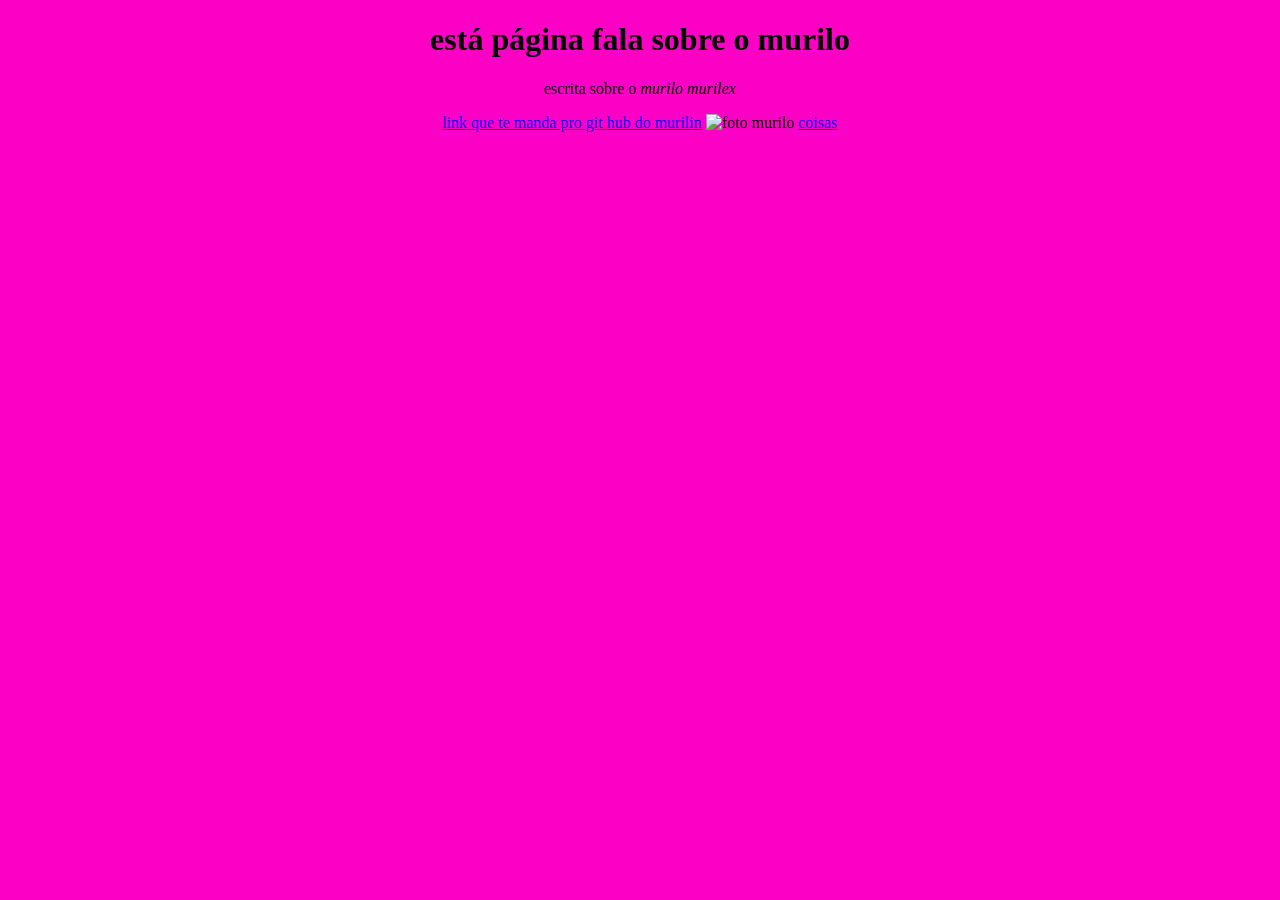
==== index.html @ 2ebc823c "att aprendendo" ====
<!DOCTYPE html>
<html lang="en">
<head>
    <meta charset="UTF-8">
    <meta name="viewport" content="width=device-width, initial-scale=5.0">
    <title><i>site murilo murilex</i></title>
    <link rel="stylesheet" href="style.css" />
</head>
<body>
    <h1>está página fala sobre o murilo</h1>

<p>escrita sobre o <i> murilo murilex</i><p/>

<a href="https://github.com/Murilo-Mueller">link que te manda pro git hub do murilin</a>

<img src="https://avatars.githubusercontent.com/u/352885185?v=4" alt="foto murilo" width="40" height="45">

<a href="https://www.google.com/search?q=coisas&rlz=1C1AJCO_pt-PTBR1226BR1227&oq=coisas&gs_lcrp=EgZjaHJvbWUyBggAEEUYOTIHCAEQABiABDIMCAIQABgUGIcCGIAEMgoIAxAAGIAEGLQHMgcIBBAuGIAEMgcIBRAAGIAEMgoIBhAAGIAEGLQHMgcIBxAAGIAEMgcICBAAGIAEMgoICRAAGIAEGLQH0gEIMTAwMWowajeoAgCwAgA&sourceid=chrome&source=chrome.ob&ie=UTF-8">  coisas</a>
</body>
</html>
---- style.css ----
body{
    background-color: rgb(252, 0, 197);
    text-align: center;
}
imagemdomurilomurilex{
    text-align: center;
}
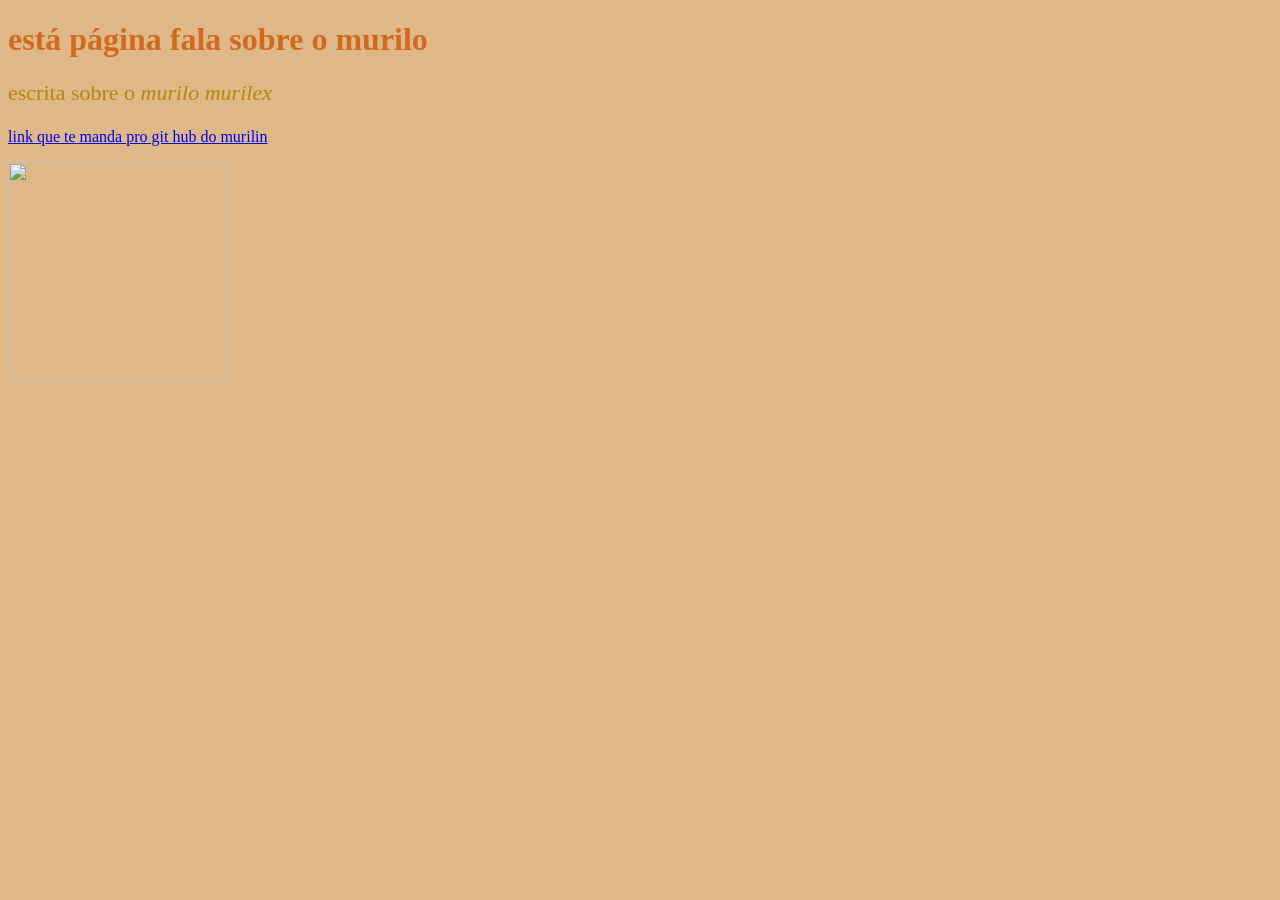
==== commit c296a7b1: "aprendendo 2 aprendi a usar muito pouco de css e a linkar id em certos elementos" ====
--- a/index.html
+++ b/index.html
@@ -7,14 +7,14 @@
     <link rel="stylesheet" href="style.css" />
 </head>
 <body>
-    <h1>está página fala sobre o murilo</h1>
+    <h1 >está página fala sobre o murilo</h1>
 
-<p>escrita sobre o <i> murilo murilex</i><p/>
+<p id="danilo">escrita sobre o <i> murilo murilex</i></p>
 
 <a href="https://github.com/Murilo-Mueller">link que te manda pro git hub do murilin</a>
+<p>  </p>
+<img src="https://avatars.githubusercontent.com/u/352885185?v=4" width="220" height="220">
 
-<img src="https://avatars.githubusercontent.com/u/352885185?v=4" alt="foto murilo" width="40" height="45">
 
-<a href="https://www.google.com/search?q=coisas&rlz=1C1AJCO_pt-PTBR1226BR1227&oq=coisas&gs_lcrp=EgZjaHJvbWUyBggAEEUYOTIHCAEQABiABDIMCAIQABgUGIcCGIAEMgoIAxAAGIAEGLQHMgcIBBAuGIAEMgcIBRAAGIAEMgoIBhAAGIAEGLQHMgcIBxAAGIAEMgcICBAAGIAEMgoICRAAGIAEGLQH0gEIMTAwMWowajeoAgCwAgA&sourceid=chrome&source=chrome.ob&ie=UTF-8">  coisas</a>
 </body>
 </html>
--- a/style.css
+++ b/style.css
@@ -1,7 +1,13 @@
-body{
-    background-color: rgb(252, 0, 197);
-    text-align: center;
+body {
+    background-color:burlywood
+
 }
-imagemdomurilomurilex{
-    text-align: center;
+h1{
+    color:chocolate
+}
+#danilo {
+    font-size:22px;
+    color:darkgoldenrod;
+    
+    
 }
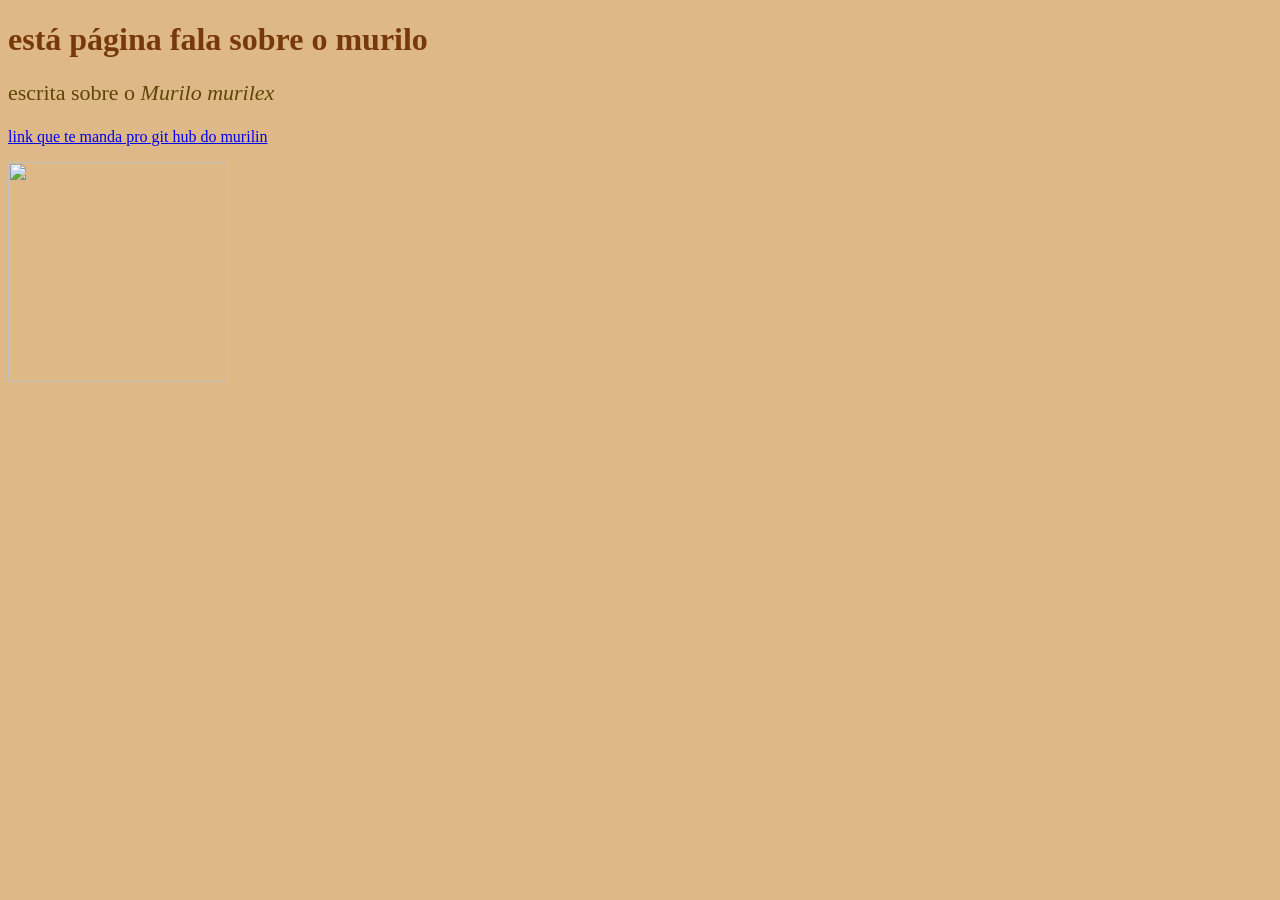
==== commit 8c0fcf26: "mudanças tô sem tempo ainda de aprender mais,dps mudo mais coisas" ====
--- a/index.html
+++ b/index.html
@@ -4,12 +4,13 @@
     <meta charset="UTF-8">
     <meta name="viewport" content="width=device-width, initial-scale=5.0">
     <title><i>site murilo murilex</i></title>
+    
     <link rel="stylesheet" href="style.css" />
 </head>
 <body>
     <h1 >está página fala sobre o murilo</h1>
 
-<p id="danilo">escrita sobre o <i> murilo murilex</i></p>
+<p id="danilo">escrita sobre o <i> Murilo murilex</i></p>
 
 <a href="https://github.com/Murilo-Mueller">link que te manda pro git hub do murilin</a>
 <p>  </p>
--- a/style.css
+++ b/style.css
@@ -1,13 +1,14 @@
 body {
-    background-color:burlywood
-
+    background-color:burlywood;
+    background-image: url(https://encrypted-tbn0.gstatic.com/images?q=tbn:ANd9GcRj2Yt5010iq7z9p-_qM1IOIC43EbhBzIYKpyRoD6CNVA&s=10);
+    
 }
 h1{
-    color:chocolate
+    color:rgb(119, 56, 10)
 }
 #danilo {
     font-size:22px;
-    color:darkgoldenrod;
+    color:rgb(95, 70, 6);
     
     
-}+}
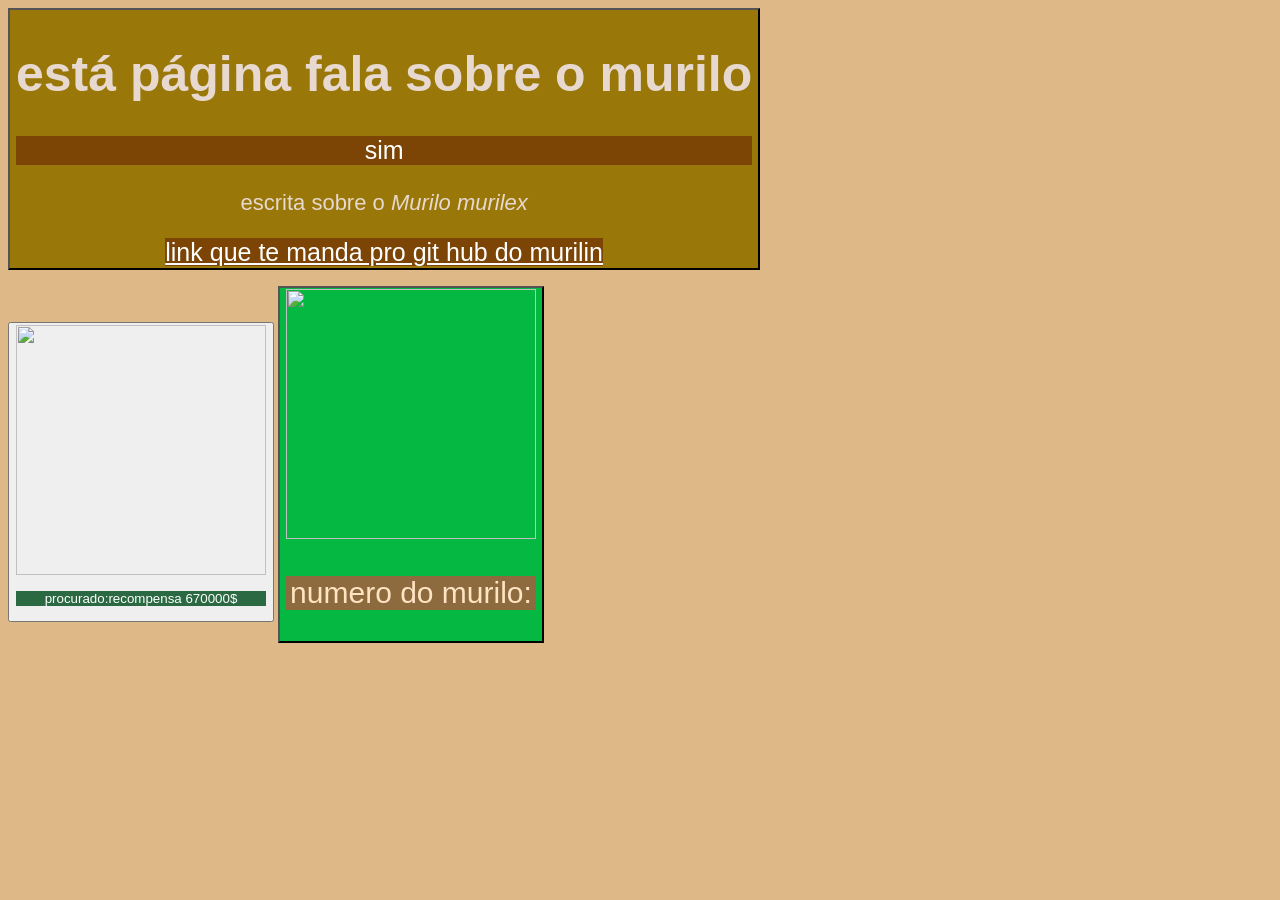
==== commit f13aca36: "atualizações" ====
--- a/index.html
+++ b/index.html
@@ -4,17 +4,22 @@
     <meta charset="UTF-8">
     <meta name="viewport" content="width=device-width, initial-scale=5.0">
     <title><i>site murilo murilex</i></title>
-    
+
     <link rel="stylesheet" href="style.css" />
 </head>
 <body>
-    <h1 >está página fala sobre o murilo</h1>
+    <button class="size">
+    <h1>está página fala sobre o murilo</h1>
+<p class="destaque">sim</p>
 
 <p id="danilo">escrita sobre o <i> Murilo murilex</i></p>
 
-<a href="https://github.com/Murilo-Mueller">link que te manda pro git hub do murilin</a>
+<a class="destaque" href="https://github.com/Murilo-Mueller">link que te manda pro git hub do murilin</a></button>
 <p>  </p>
-<img src="https://avatars.githubusercontent.com/u/352885185?v=4" width="220" height="220">
+<button><img src="https://avatars.githubusercontent.com/u/352885185?v=4" width="250" height="250">
+<p class="recompensa" >procurado:recompensa 670000$</p></button>
+<button class="whats" ><img src="https://encrypted-tbn0.gstatic.com/images?q=tbn:ANd9GcQ5PWSRvi7utVRkpGOE_za5uoosOusZjyryG9VY-VnvvA&s=10" width="250" height="250">
+<p class="muri">numero do murilo:</p></button>
 
 
 </body>
--- a/style.css
+++ b/style.css
@@ -4,11 +4,33 @@
     
 }
 h1{
-    color:rgb(119, 56, 10)
+    color:oklab(89.38199999999999% 0.0109 0.01738)
 }
 #danilo {
     font-size:22px;
-    color:rgb(95, 70, 6);
+    color:oklab(89.38199999999999% 0.0109 0.01738)
     
     
 }
+.destaque{
+    
+    background-color: rgb(124, 69, 6);
+    color: white;
+}
+.size{
+    font-size: 25px;
+    background-color: rgb(153, 119, 8);
+    
+}
+.recompensa{
+    background-color: rgb(42, 105, 66);
+    color:white;
+}
+.muri{
+    color: bisque;
+    background-color: rgb(141, 107, 62);
+}
+.whats{
+    background-color: rgb(5, 184, 65);
+    font-size: 30px;
+}
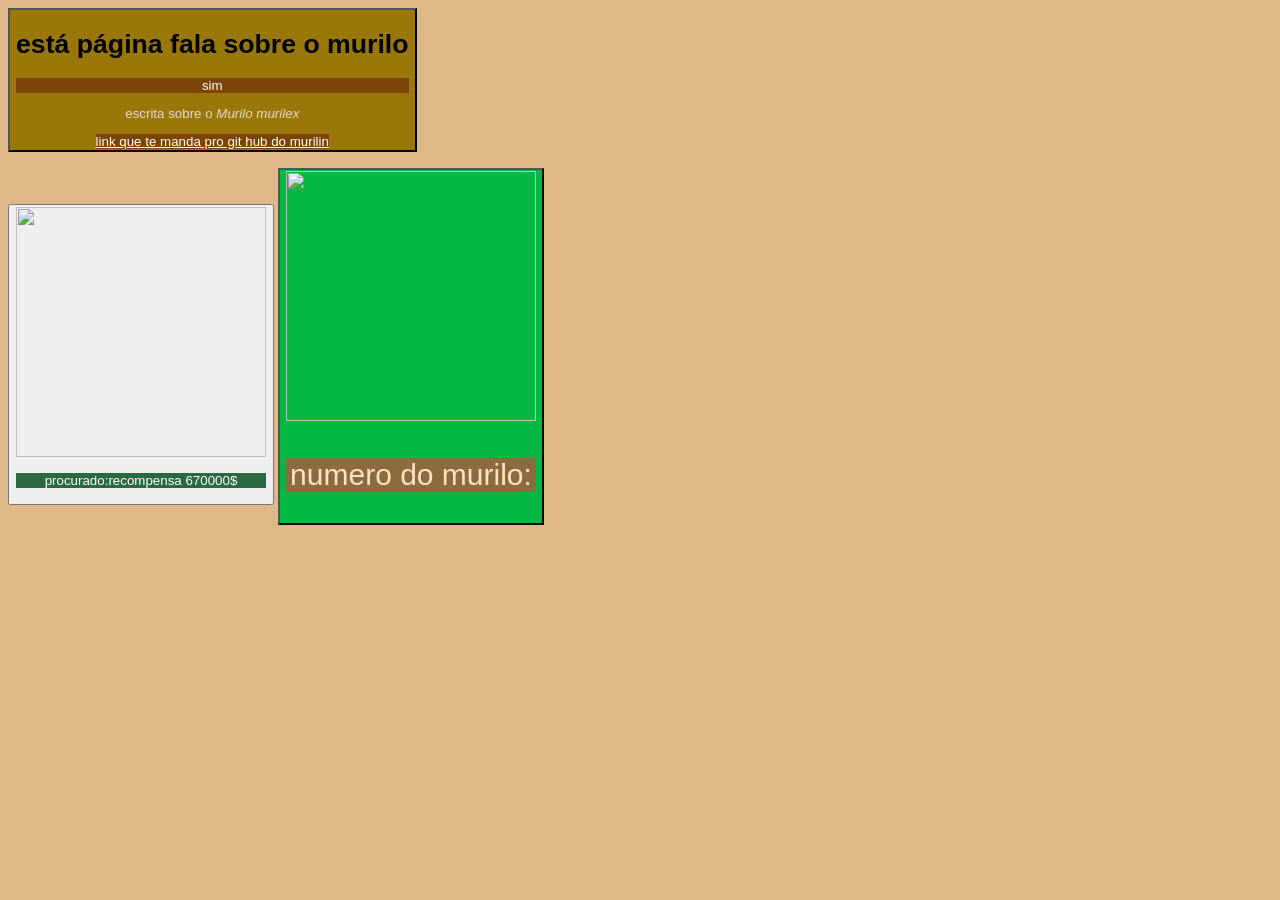
==== commit a9263c5d: "mudei nada ainda" ====
--- a/index.html
+++ b/index.html
@@ -8,8 +8,8 @@
     <link rel="stylesheet" href="style.css" />
 </head>
 <body>
-    <button class="size">
-    <h1>está página fala sobre o murilo</h1>
+    <button class="size ">
+    <h1 >está página fala sobre o murilo</h1>
 <p class="destaque">sim</p>
 
 <p id="danilo">escrita sobre o <i> Murilo murilex</i></p>
@@ -18,9 +18,7 @@
 <p>  </p>
 <button><img src="https://avatars.githubusercontent.com/u/352885185?v=4" width="250" height="250">
 <p class="recompensa" >procurado:recompensa 670000$</p></button>
-<button class="whats" ><img src="https://encrypted-tbn0.gstatic.com/images?q=tbn:ANd9GcQ5PWSRvi7utVRkpGOE_za5uoosOusZjyryG9VY-VnvvA&s=10" width="250" height="250">
+<button class="whats margem" ><img src="https://encrypted-tbn0.gstatic.com/images?q=tbn:ANd9GcQ5PWSRvi7utVRkpGOE_za5uoosOusZjyryG9VY-VnvvA&s=10" width="250" height="250">
 <p class="muri">numero do murilo:</p></button>
-
-
 </body>
 </html>
--- a/style.css
+++ b/style.css
@@ -3,11 +3,9 @@
     background-image: url(https://encrypted-tbn0.gstatic.com/images?q=tbn:ANd9GcRj2Yt5010iq7z9p-_qM1IOIC43EbhBzIYKpyRoD6CNVA&s=10);
     
 }
-h1{
-    color:oklab(89.38199999999999% 0.0109 0.01738)
-}
+
+
 #danilo {
-    font-size:22px;
     color:oklab(89.38199999999999% 0.0109 0.01738)
     
     
@@ -18,7 +16,6 @@
     color: white;
 }
 .size{
-    font-size: 25px;
     background-color: rgb(153, 119, 8);
     
 }
@@ -34,3 +31,5 @@
     background-color: rgb(5, 184, 65);
     font-size: 30px;
 }
+
+    
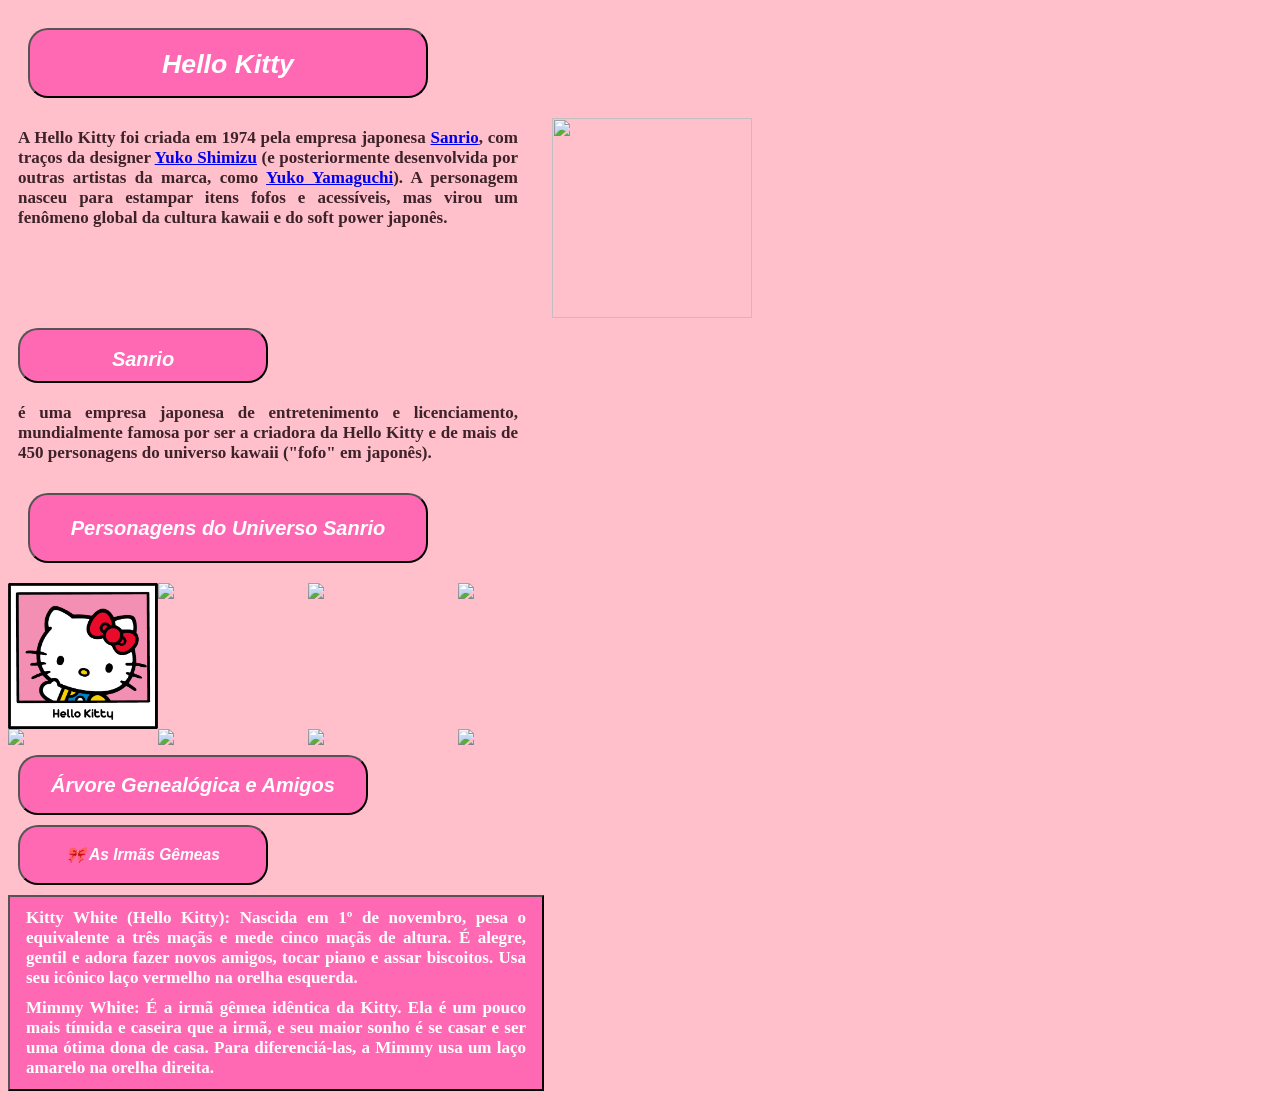
==== commit d65d3338: "site" ====
--- a/index.html
+++ b/index.html
@@ -2,23 +2,36 @@
 <html lang="en">
 <head>
     <meta charset="UTF-8">
-    <meta name="viewport" content="width=device-width, initial-scale=5.0">
-    <title><i>site murilo murilex</i></title>
-
+    <meta name="viewport" content="width=device-width, initial-scale=1.0">
+    <title><i>Site pq minha mulher pediu</i></title>
     <link rel="stylesheet" href="style.css" />
 </head>
 <body>
-    <button class="size ">
-    <h1 >está página fala sobre o murilo</h1>
-<p class="destaque">sim</p>
-
-<p id="danilo">escrita sobre o <i> Murilo murilex</i></p>
-
-<a class="destaque" href="https://github.com/Murilo-Mueller">link que te manda pro git hub do murilin</a></button>
-<p>  </p>
-<button><img src="https://avatars.githubusercontent.com/u/352885185?v=4" width="250" height="250">
-<p class="recompensa" >procurado:recompensa 670000$</p></button>
-<button class="whats margem" ><img src="https://encrypted-tbn0.gstatic.com/images?q=tbn:ANd9GcQ5PWSRvi7utVRkpGOE_za5uoosOusZjyryG9VY-VnvvA&s=10" width="250" height="250">
-<p class="muri">numero do murilo:</p></button>
+        <button  class="botoes titulo"><h1><i>Hello Kitty</i></h1></button>
+    <div class="conteudo">  
+    <p class="paragrafos">A Hello Kitty foi criada em 1974 pela empresa japonesa <a href="https://www.sanrio.com/?srsltid=AYCX9vIr0SROsO9wyHoCONKBySyhHIl9WcAoMY53w5Dd5RLbWp0OnRB3">Sanrio</a>, com traços da designer <a href="https://pt.wikipedia.org/wiki/Yuko_Shimizu" >Yuko Shimizu</a> (e posteriormente desenvolvida por outras artistas da marca, como <a href="https://oglobo.globo.com/cultura/noticia/2026/02/13/designer-da-hello-kitty-anuncia-aposentadoria-apos-quatro-decadas.ghtml">Yuko Yamaguchi</a>). A personagem nasceu para estampar itens fofos e acessíveis, mas virou um fenômeno global da cultura kawaii e do soft power japonês.</p>
+    <img src="https://m.media-amazon.com/images/I/71BJFyM3P5L.jpg" width="200" height="200" >
+    </div>
+    <button  class="botoes titulo2"><h2><i>Sanrio</i></h2></button>
+    <p class="paragrafos"> é uma empresa japonesa de entretenimento e licenciamento, mundialmente famosa por ser a criadora da Hello Kitty e de mais de 450 personagens do universo kawaii ("fofo" em japonês).</p>
+    <button  class="botoes titulo"><h2><i>Personagens do Universo Sanrio</i></h2></button>
+    <div class="conteudo2 grade">
+        <img src="[data-uri]">
+        <img src="https://encrypted-tbn0.gstatic.com/images?q=tbn:ANd9GcSLTXOJAoileUEv6EgUppGnWm2S2DmSG70KTJQmf3WMhQ&s=10">
+        <img src="https://encrypted-tbn0.gstatic.com/images?q=tbn:ANd9GcQJta71YZpWwGbm9-Z2NbM8ZvuRrtkC-at0trJYlBwypQ&s=10">
+        <img src="https://encrypted-tbn0.gstatic.com/images?q=tbn:ANd9GcQBHbkuK8FNV_8us_XFeoz4lKMVToh2rGHbDjz2KG9lEw&s=10">
+        <img src="https://encrypted-tbn0.gstatic.com/images?q=tbn:ANd9GcSKpNw2cCZcb7YXGiVDKPD-BrHq1WqGcrE1w-c6fckqrQ&s=10">
+        <img src="https://encrypted-tbn0.gstatic.com/images?q=tbn:ANd9GcQ2cW9WPQyUba6j6IjNM5tLNv5wvWUfJbub7zJoGYegCA&s=10">
+        <img src="https://encrypted-tbn0.gstatic.com/images?q=tbn:ANd9GcTJry6z_RQu4-PL5i1ukLAtZMV9hugR9v6KgiIiohIsXw&s=10">
+        <img src="https://encrypted-tbn0.gstatic.com/images?q=tbn:ANd9GcTUXp5kiHg4qPXF4PsLrHfXfJXvt6tt-XFORHNP38ZMOg&s=10">
+    </div>
+    <div class="">
+    <button  class="botoes titulo3 pularlinha"><h2><i>Árvore Genealógica e Amigos</i></h2></button>
+    
+    <button  class="botoes minititulo pularlinha"><h3><i>🎀 As Irmãs Gêmeas</i></h3></button>
+    <button class="botoes"><p class="paragrafos paragrafos2">Kitty White (Hello Kitty): Nascida em 1º de novembro, pesa o equivalente a três maçãs e mede cinco maçãs de altura. É alegre, gentil e adora fazer novos amigos, tocar piano e assar biscoitos. Usa seu icônico laço vermelho na orelha esquerda.</p>
+    <p class="paragrafos paragrafos2">Mimmy White: É a irmã gêmea idêntica da Kitty. Ela é um pouco mais tímida e caseira que a irmã, e seu maior sonho é se casar e ser uma ótima dona de casa. Para diferenciá-las, a Mimmy usa um laço amarelo na orelha direita.</p>
+    
+    </div>
 </body>
 </html>
--- a/style.css
+++ b/style.css
@@ -1,35 +1,78 @@
-body {
-    background-color:burlywood;
-    background-image: url(https://encrypted-tbn0.gstatic.com/images?q=tbn:ANd9GcRj2Yt5010iq7z9p-_qM1IOIC43EbhBzIYKpyRoD6CNVA&s=10);
-    
+body{
+    background-color: #FFC0CB;
+}
+.botoes{
+    color: white;
+    background-color: #FF69B4;
 }
 
 
-#danilo {
-    color:oklab(89.38199999999999% 0.0109 0.01738)
+.paragrafos{
+    color: #3D2329;
+    font-family: Georgia, serif;
+    font-size: 17px;
+    margin: 10px;
+    text-align: justify;
+    width: 500px;
+    font-weight: bold;
+    border-radius: 10px;
+}
+
+.titulo {
+    border-radius: 20px;
+    width: 400px;
+    margin: 20px;
+    align-items: center;
+    height: 70px;
+}
+.titulo2 {
+    border-radius: 20px;
+    width: 250px;
+    margin: 10px;
     
+    height: 55px;
+}
+.titulo3 {
+    border-radius: 20px;
+    width: 250px;
+    margin: 10px;
+    
+    height: 55px;
+}
+.conteudo{
+    display: flex;
+    gap: 24px;
+}
+.conteudo2 img{
+    height: auto;
+    width: 100% ;
+ 
     
 }
-.destaque{
+.grade{
+    display: grid;
     
-    background-color: rgb(124, 69, 6);
+  grid-template-columns: repeat(4, 150px);
+}
+.titulo3 {
+    border-radius: 20px;
+    width: 350px;
+    margin: 10px;
+    align-items: center;
+    height: 60px;
+}
+.minititulo {
+    border-radius: 20px;
+    width: 250px;
+    margin: 10px;
+    align-items: center;
+    height: 60px;
+}
+.pularlinha {
+    display: grid;
+  grid-template-columns: 1fr;
+}
+.paragrafos2{
     color: white;
-}
-.size{
-    background-color: rgb(153, 119, 8);
     
-}
-.recompensa{
-    background-color: rgb(42, 105, 66);
-    color:white;
-}
-.muri{
-    color: bisque;
-    background-color: rgb(141, 107, 62);
-}
-.whats{
-    background-color: rgb(5, 184, 65);
-    font-size: 30px;
-}
-
-    
+}
